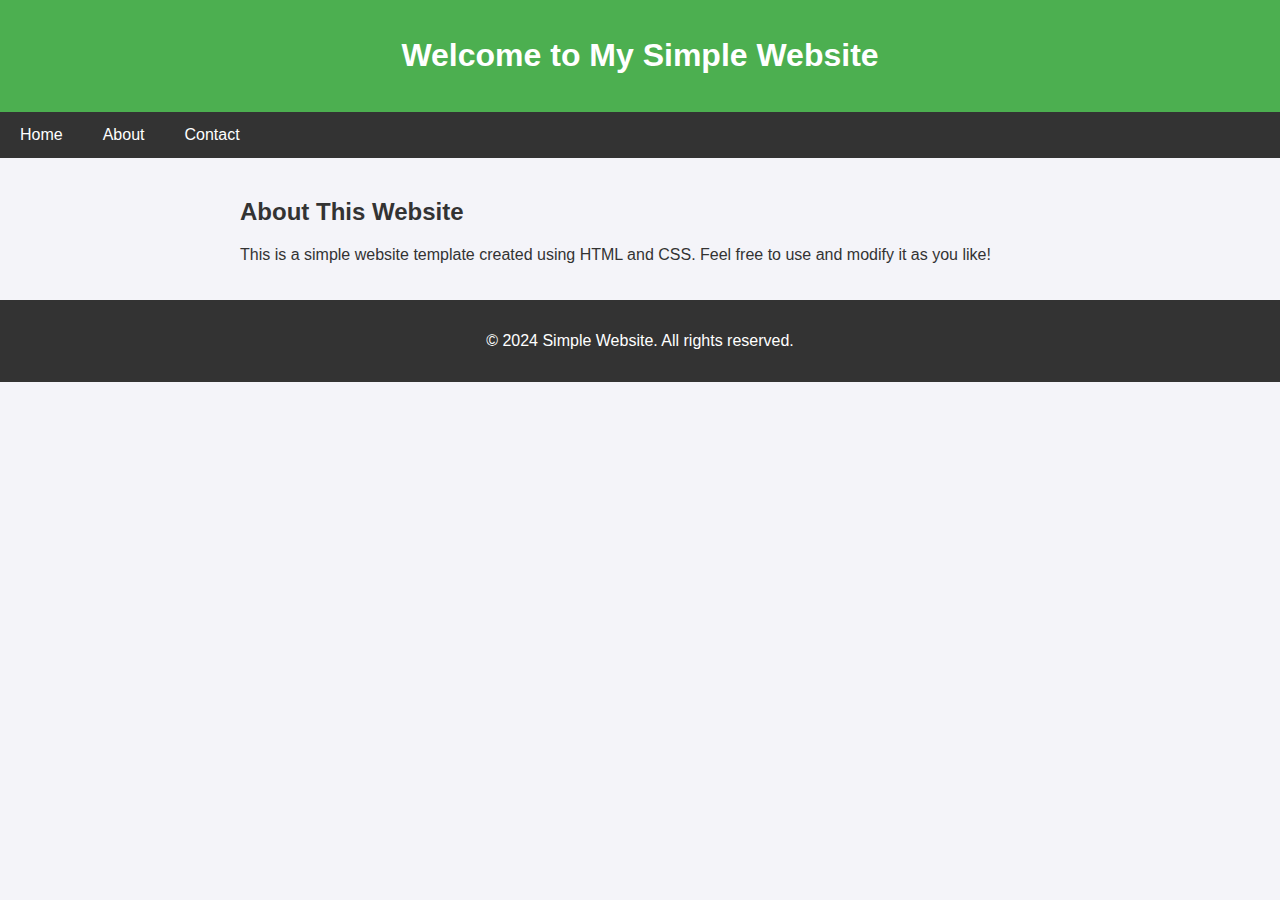
==== Contact.html @ de1b3565 "Add files via upload" ====
<!DOCTYPE html>
<html lang="en">
<head>
    <meta charset="UTF-8">
    <meta name="viewport" content="width=device-width, initial-scale=1.0">
    <title>Simple Website</title>
    <style>
        body {
            font-family: Arial, sans-serif;
            margin: 0;
            padding: 0;
            background-color: #f4f4f9;
            color: #333;
        }

        header {
            background-color: #4CAF50;
            color: white;
            padding: 1rem 0;
            text-align: center;
        }

        nav {
            background-color: #333;
            overflow: hidden;
        }

        nav a {
            color: white;
            padding: 14px 20px;
            text-decoration: none;
            display: block;
            float: left;
        }

        nav a:hover {
            background-color: #575757;
        }

        main {
            padding: 20px;
            max-width: 800px;
            margin: 0 auto;
        }

        footer {
            text-align: center;
            padding: 1rem 0;
            background-color: #333;
            color: white;
            position: relative;
            bottom: 0;
            width: 100%;
        }
    </style>
</head>
<body>
    <header>
        <h1>Welcome to My Simple Website</h1>
    </header>

    <nav>
        <a href="#home">Home</a>
        <a href="#about">About</a>
        <a href="#contact">Contact</a>
    </nav>

    <main>
        <h2>About This Website</h2>
        <p>This is a simple website template created using HTML and CSS. Feel free to use and modify it as you like!</p>
    </main>

    <footer>
        <p>&copy; 2024 Simple Website. All rights reserved.</p>
    </footer>
</body>
</html>
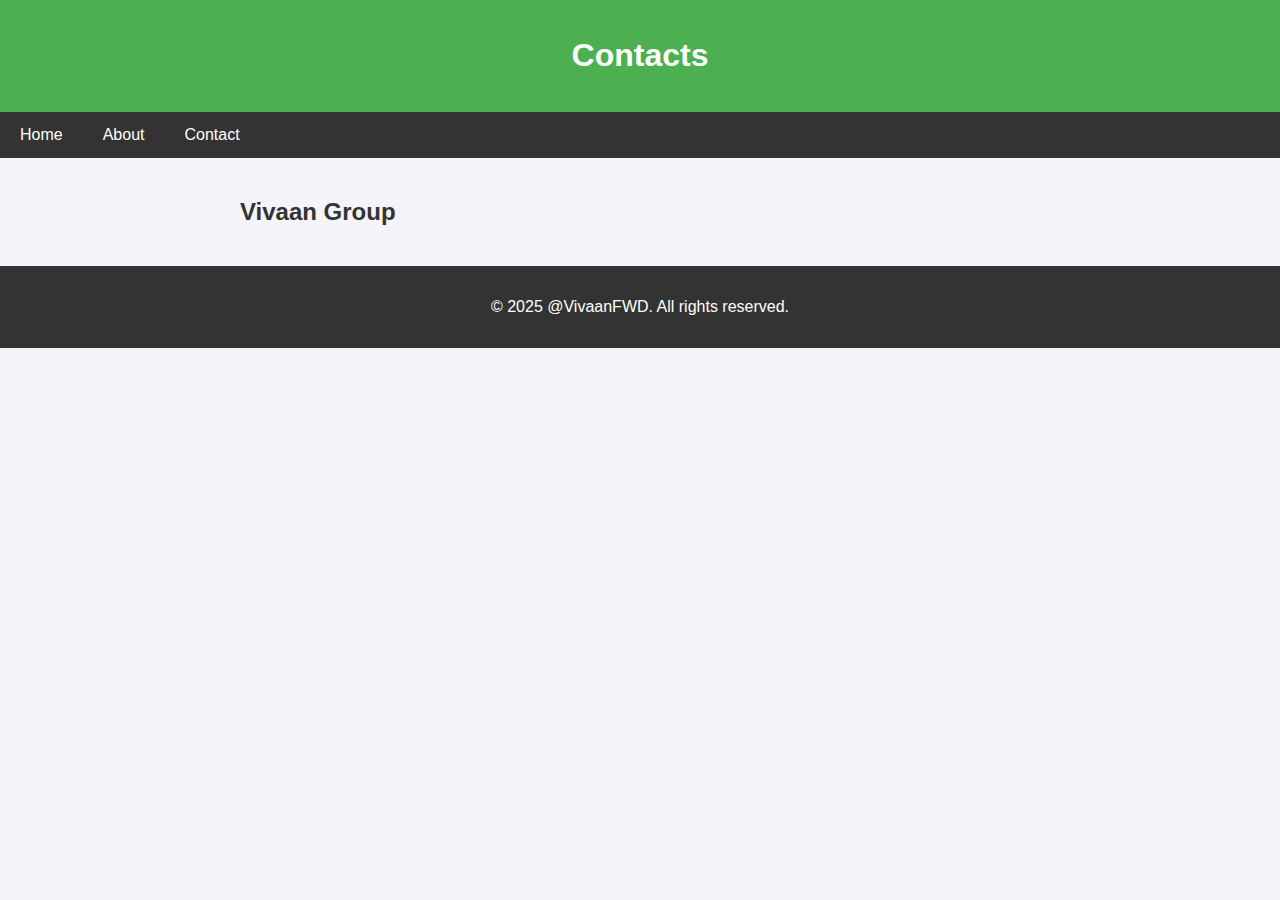
==== commit a9d3424b: "Update Contact.html" ====
--- a/Contact.html
+++ b/Contact.html
@@ -3,7 +3,7 @@
 <head>
     <meta charset="UTF-8">
     <meta name="viewport" content="width=device-width, initial-scale=1.0">
-    <title>Simple Website</title>
+    <title>Contacts</title>
     <style>
         body {
             font-family: Arial, sans-serif;
@@ -56,7 +56,7 @@
 </head>
 <body>
     <header>
-        <h1>Welcome to My Simple Website</h1>
+        <h1>Contacts</h1>
     </header>
 
     <nav>
@@ -66,12 +66,11 @@
     </nav>
 
     <main>
-        <h2>About This Website</h2>
-        <p>This is a simple website template created using HTML and CSS. Feel free to use and modify it as you like!</p>
+        <h2>Vivaan Group</h2>
     </main>
 
     <footer>
-        <p>&copy; 2024 Simple Website. All rights reserved.</p>
+        <p>&copy; 2025 @VivaanFWD. All rights reserved.</p>
     </footer>
 </body>
-</html>+</html>
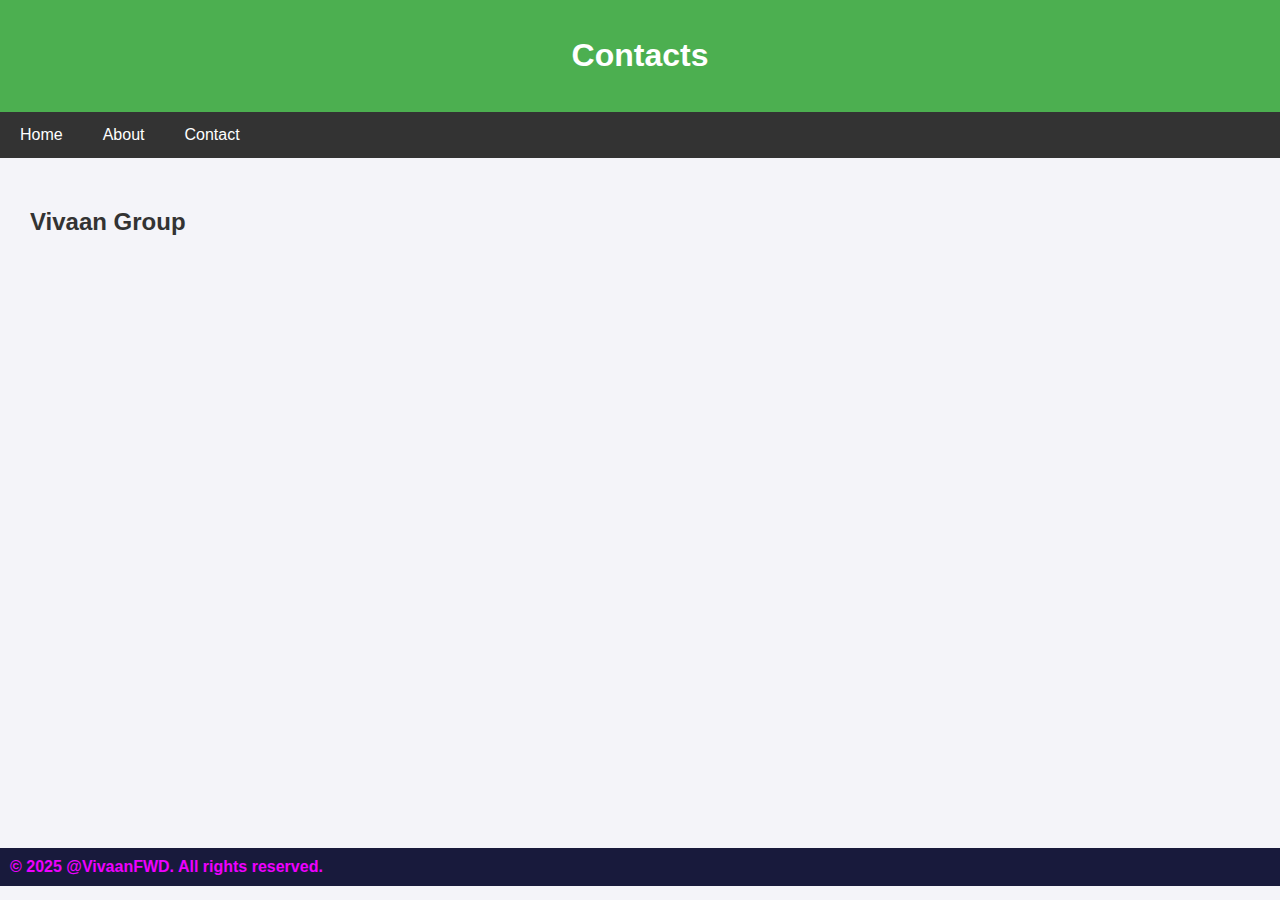
==== commit 113b5349: "Update Contact.html" ====
--- a/Contact.html
+++ b/Contact.html
@@ -38,19 +38,21 @@
         }
 
         main {
-            padding: 20px;
-            max-width: 800px;
-            margin: 0 auto;
+            padding:30px;
+            dispplay:flex;
+            flex-direction:column;
+            align-items:center;
+            min-height:70vh;
         }
 
         footer {
-            text-align: center;
-            padding: 1rem 0;
-            background-color: #333;
-            color: white;
-            position: relative;
-            bottom: 0;
+            tetx-align:center;
             width: 100%;
+            padding:10px;
+            color:#ee00ff;
+            background-color:#04062beb;
+            font-weight:bold;
+            font-size:16px;
         }
     </style>
 </head>
@@ -70,7 +72,7 @@
     </main>
 
     <footer>
-        <p>&copy; 2025 @VivaanFWD. All rights reserved.</p>
+        &copy; 2025 @VivaanFWD. All rights reserved.
     </footer>
 </body>
 </html>
